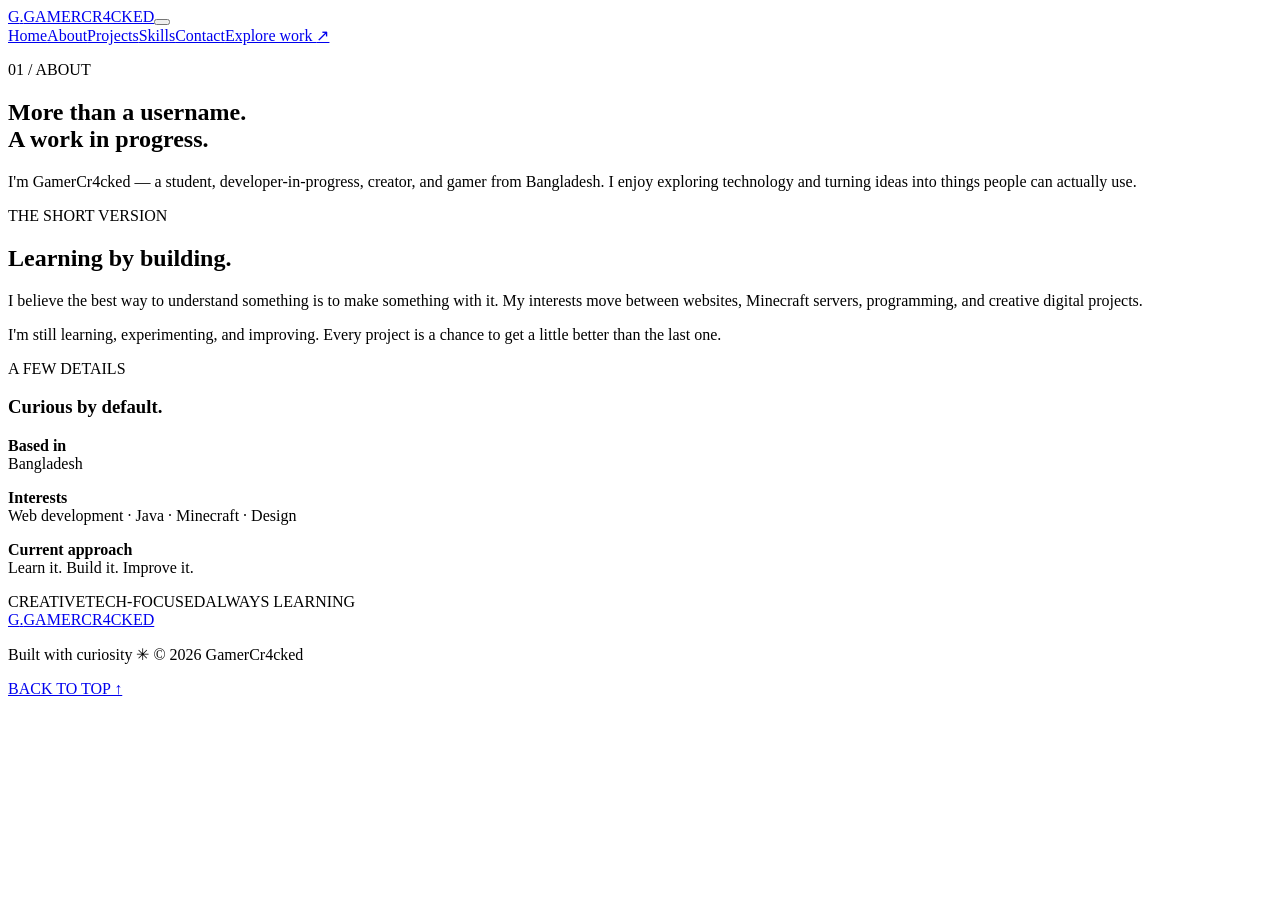
==== public/about/index.html @ b5b0df99 "Add portfolio pages and shared assets" ====
<!doctype html><html lang="en"><head><meta charset="utf-8"><meta name="viewport" content="width=device-width,initial-scale=1"><meta name="theme-color" content="#07111f"><meta name="description" content="A little about GamerCr4cked."><title>About — GamerCr4cked</title><link rel="icon" href="/assets/icons/favicon.svg"><link rel="preconnect" href="https://fonts.googleapis.com"><link href="https://fonts.googleapis.com/css2?family=DM+Mono:wght@400;500&family=Manrope:wght@400;500;600;700;800&display=swap" rel="stylesheet"><link rel="stylesheet" href="/assets/css/style.css"><script defer src="/assets/js/main.js"></script></head><body><div class="ambient ambient-one"></div><header class="site-header"><a class="brand" href="/"><span class="brand-mark">G<span>.</span></span><span class="brand-name">GAMERCR4CKED</span></a><button class="menu-toggle" aria-label="Open navigation" aria-expanded="false"><span></span><span></span></button><nav class="site-nav"><a href="/">Home</a><a class="active" href="/about/">About</a><a href="/projects/">Projects</a><a href="/skills/">Skills</a><a href="/contact/">Contact</a><a class="nav-cta" href="/projects/">Explore work <span>↗</span></a></nav></header><main><section class="page-hero"><div class="section-wrap page-heading"><p class="eyebrow">01 / ABOUT</p><h1>More than a username.<br><span>A work in progress.</span></h1><p>I'm GamerCr4cked — a student, developer-in-progress, creator, and gamer from Bangladesh. I enjoy exploring technology and turning ideas into things people can actually use.</p></div></section><section class="section-wrap content-section"><div class="content-grid"><div><p class="eyebrow">THE SHORT VERSION</p><h2>Learning by building.</h2><p>I believe the best way to understand something is to make something with it. My interests move between websites, Minecraft servers, programming, and creative digital projects.</p><p>I'm still learning, experimenting, and improving. Every project is a chance to get a little better than the last one.</p></div><div class="info-panel"><p class="eyebrow">A FEW DETAILS</p><h3>Curious by default.</h3><p><strong>Based in</strong><br>Bangladesh</p><p><strong>Interests</strong><br>Web development · Java · Minecraft · Design</p><p><strong>Current approach</strong><br>Learn it. Build it. Improve it.</p><div class="tag-list"><span class="tag">CREATIVE</span><span class="tag">TECH-FOCUSED</span><span class="tag">ALWAYS LEARNING</span></div></div></div></section></main><footer class="site-footer"><div class="section-wrap footer-inner"><a class="brand" href="/"><span class="brand-mark">G<span>.</span></span><span class="brand-name">GAMERCR4CKED</span></a><p>Built with curiosity <span>✳</span> © <span data-year>2026</span> GamerCr4cked</p><a class="back-top" href="#">BACK TO TOP ↑</a></div></footer></body></html>
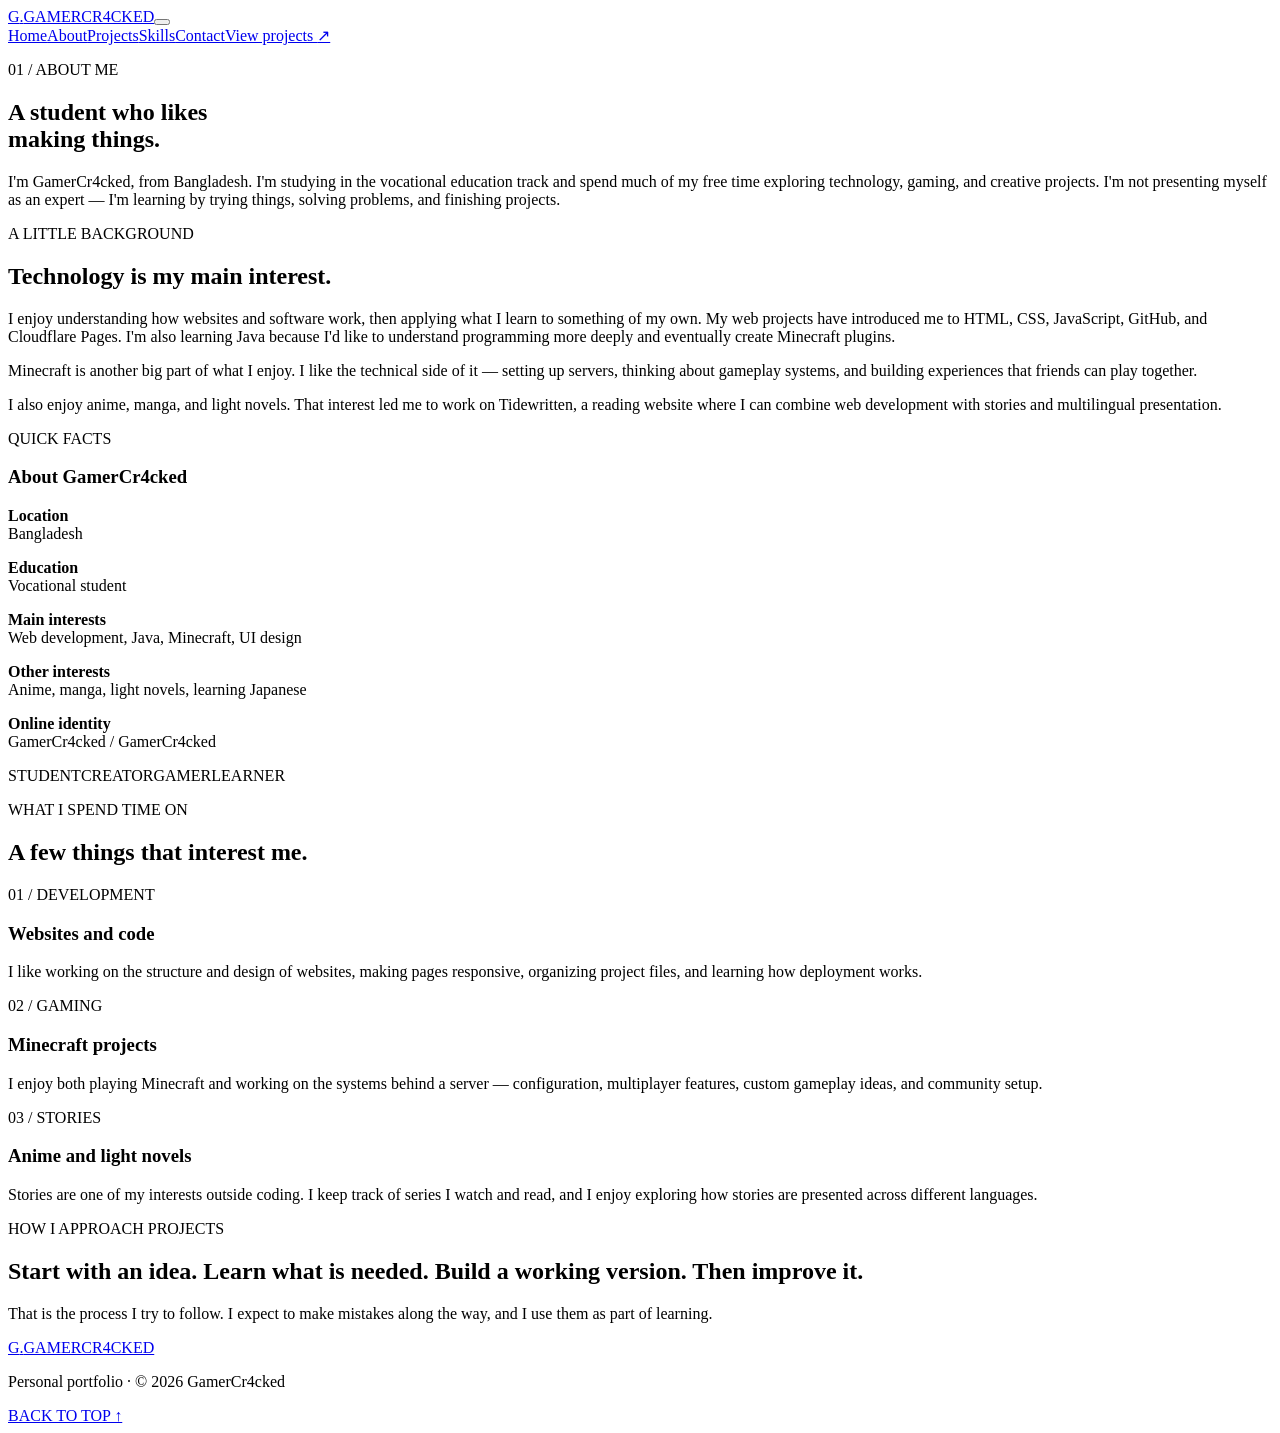
==== commit 1c4f23ef: "Make portfolio copy more personal and expand project details" ====
--- a/public/about/index.html
+++ b/public/about/index.html
@@ -1 +1,34 @@
-<!doctype html><html lang="en"><head><meta charset="utf-8"><meta name="viewport" content="width=device-width,initial-scale=1"><meta name="theme-color" content="#07111f"><meta name="description" content="A little about GamerCr4cked."><title>About — GamerCr4cked</title><link rel="icon" href="/assets/icons/favicon.svg"><link rel="preconnect" href="https://fonts.googleapis.com"><link href="https://fonts.googleapis.com/css2?family=DM+Mono:wght@400;500&family=Manrope:wght@400;500;600;700;800&display=swap" rel="stylesheet"><link rel="stylesheet" href="/assets/css/style.css"><script defer src="/assets/js/main.js"></script></head><body><div class="ambient ambient-one"></div><header class="site-header"><a class="brand" href="/"><span class="brand-mark">G<span>.</span></span><span class="brand-name">GAMERCR4CKED</span></a><button class="menu-toggle" aria-label="Open navigation" aria-expanded="false"><span></span><span></span></button><nav class="site-nav"><a href="/">Home</a><a class="active" href="/about/">About</a><a href="/projects/">Projects</a><a href="/skills/">Skills</a><a href="/contact/">Contact</a><a class="nav-cta" href="/projects/">Explore work <span>↗</span></a></nav></header><main><section class="page-hero"><div class="section-wrap page-heading"><p class="eyebrow">01 / ABOUT</p><h1>More than a username.<br><span>A work in progress.</span></h1><p>I'm GamerCr4cked — a student, developer-in-progress, creator, and gamer from Bangladesh. I enjoy exploring technology and turning ideas into things people can actually use.</p></div></section><section class="section-wrap content-section"><div class="content-grid"><div><p class="eyebrow">THE SHORT VERSION</p><h2>Learning by building.</h2><p>I believe the best way to understand something is to make something with it. My interests move between websites, Minecraft servers, programming, and creative digital projects.</p><p>I'm still learning, experimenting, and improving. Every project is a chance to get a little better than the last one.</p></div><div class="info-panel"><p class="eyebrow">A FEW DETAILS</p><h3>Curious by default.</h3><p><strong>Based in</strong><br>Bangladesh</p><p><strong>Interests</strong><br>Web development · Java · Minecraft · Design</p><p><strong>Current approach</strong><br>Learn it. Build it. Improve it.</p><div class="tag-list"><span class="tag">CREATIVE</span><span class="tag">TECH-FOCUSED</span><span class="tag">ALWAYS LEARNING</span></div></div></div></section></main><footer class="site-footer"><div class="section-wrap footer-inner"><a class="brand" href="/"><span class="brand-mark">G<span>.</span></span><span class="brand-name">GAMERCR4CKED</span></a><p>Built with curiosity <span>✳</span> © <span data-year>2026</span> GamerCr4cked</p><a class="back-top" href="#">BACK TO TOP ↑</a></div></footer></body></html>+<!doctype html>
+<html lang="en">
+<head>
+<meta charset="utf-8"><meta name="viewport" content="width=device-width,initial-scale=1"><meta name="theme-color" content="#07111f">
+<meta name="description" content="Learn more about GamerCr4cked: a student from Bangladesh interested in technology, Minecraft, stories and creative projects.">
+<title>About — GamerCr4cked</title><link rel="icon" href="/assets/icons/favicon.svg"><link rel="preconnect" href="https://fonts.googleapis.com"><link href="https://fonts.googleapis.com/css2?family=DM+Mono:wght@400;500&family=Manrope:wght@400;500;600;700;800&display=swap" rel="stylesheet"><link rel="stylesheet" href="/assets/css/style.css"><script defer src="/assets/js/main.js"></script>
+</head>
+<body><div class="ambient ambient-one"></div>
+<header class="site-header"><a class="brand" href="/"><span class="brand-mark">G<span>.</span></span><span class="brand-name">GAMERCR4CKED</span></a><button class="menu-toggle" aria-label="Open navigation" aria-expanded="false"><span></span><span></span></button><nav class="site-nav"><a href="/">Home</a><a class="active" href="/about/">About</a><a href="/projects/">Projects</a><a href="/skills/">Skills</a><a href="/contact/">Contact</a><a class="nav-cta" href="/projects/">View projects <span>↗</span></a></nav></header>
+<main>
+<section class="page-hero"><div class="section-wrap page-heading"><p class="eyebrow">01 / ABOUT ME</p><h1>A student who likes<br><span>making things.</span></h1><p>I'm GamerCr4cked, from Bangladesh. I'm studying in the vocational education track and spend much of my free time exploring technology, gaming, and creative projects. I'm not presenting myself as an expert — I'm learning by trying things, solving problems, and finishing projects.</p></div></section>
+<section class="section-wrap content-section">
+<div class="content-grid">
+<div><p class="eyebrow">A LITTLE BACKGROUND</p><h2>Technology is my main interest.</h2>
+<p>I enjoy understanding how websites and software work, then applying what I learn to something of my own. My web projects have introduced me to HTML, CSS, JavaScript, GitHub, and Cloudflare Pages. I'm also learning Java because I'd like to understand programming more deeply and eventually create Minecraft plugins.</p>
+<p>Minecraft is another big part of what I enjoy. I like the technical side of it — setting up servers, thinking about gameplay systems, and building experiences that friends can play together.</p>
+<p>I also enjoy anime, manga, and light novels. That interest led me to work on Tidewritten, a reading website where I can combine web development with stories and multilingual presentation.</p>
+</div>
+<div class="info-panel"><p class="eyebrow">QUICK FACTS</p><h3>About GamerCr4cked</h3>
+<p><strong>Location</strong><br>Bangladesh</p><p><strong>Education</strong><br>Vocational student</p><p><strong>Main interests</strong><br>Web development, Java, Minecraft, UI design</p><p><strong>Other interests</strong><br>Anime, manga, light novels, learning Japanese</p><p><strong>Online identity</strong><br>GamerCr4cked / GamerCr4cked</p>
+<div class="tag-list"><span class="tag">STUDENT</span><span class="tag">CREATOR</span><span class="tag">GAMER</span><span class="tag">LEARNER</span></div></div>
+</div>
+</section>
+<section class="section-wrap content-section extra-section">
+<p class="eyebrow">WHAT I SPEND TIME ON</p><h2 class="section-title">A few things that interest me.</h2>
+<div class="detail-grid">
+<article class="detail-card"><span class="skill-number">01 / DEVELOPMENT</span><h3>Websites and code</h3><p>I like working on the structure and design of websites, making pages responsive, organizing project files, and learning how deployment works.</p></article>
+<article class="detail-card"><span class="skill-number">02 / GAMING</span><h3>Minecraft projects</h3><p>I enjoy both playing Minecraft and working on the systems behind a server — configuration, multiplayer features, custom gameplay ideas, and community setup.</p></article>
+<article class="detail-card"><span class="skill-number">03 / STORIES</span><h3>Anime and light novels</h3><p>Stories are one of my interests outside coding. I keep track of series I watch and read, and I enjoy exploring how stories are presented across different languages.</p></article>
+</div>
+</section>
+<section class="section-wrap content-section"><div class="simple-note"><p class="eyebrow">HOW I APPROACH PROJECTS</p><h2>Start with an idea. Learn what is needed. Build a working version. Then improve it.</h2><p>That is the process I try to follow. I expect to make mistakes along the way, and I use them as part of learning.</p></div></section>
+</main>
+<footer class="site-footer"><div class="section-wrap footer-inner"><a class="brand" href="/"><span class="brand-mark">G<span>.</span></span><span class="brand-name">GAMERCR4CKED</span></a><p>Personal portfolio · © <span data-year>2026</span> GamerCr4cked</p><a class="back-top" href="#">BACK TO TOP ↑</a></div></footer></body></html>
